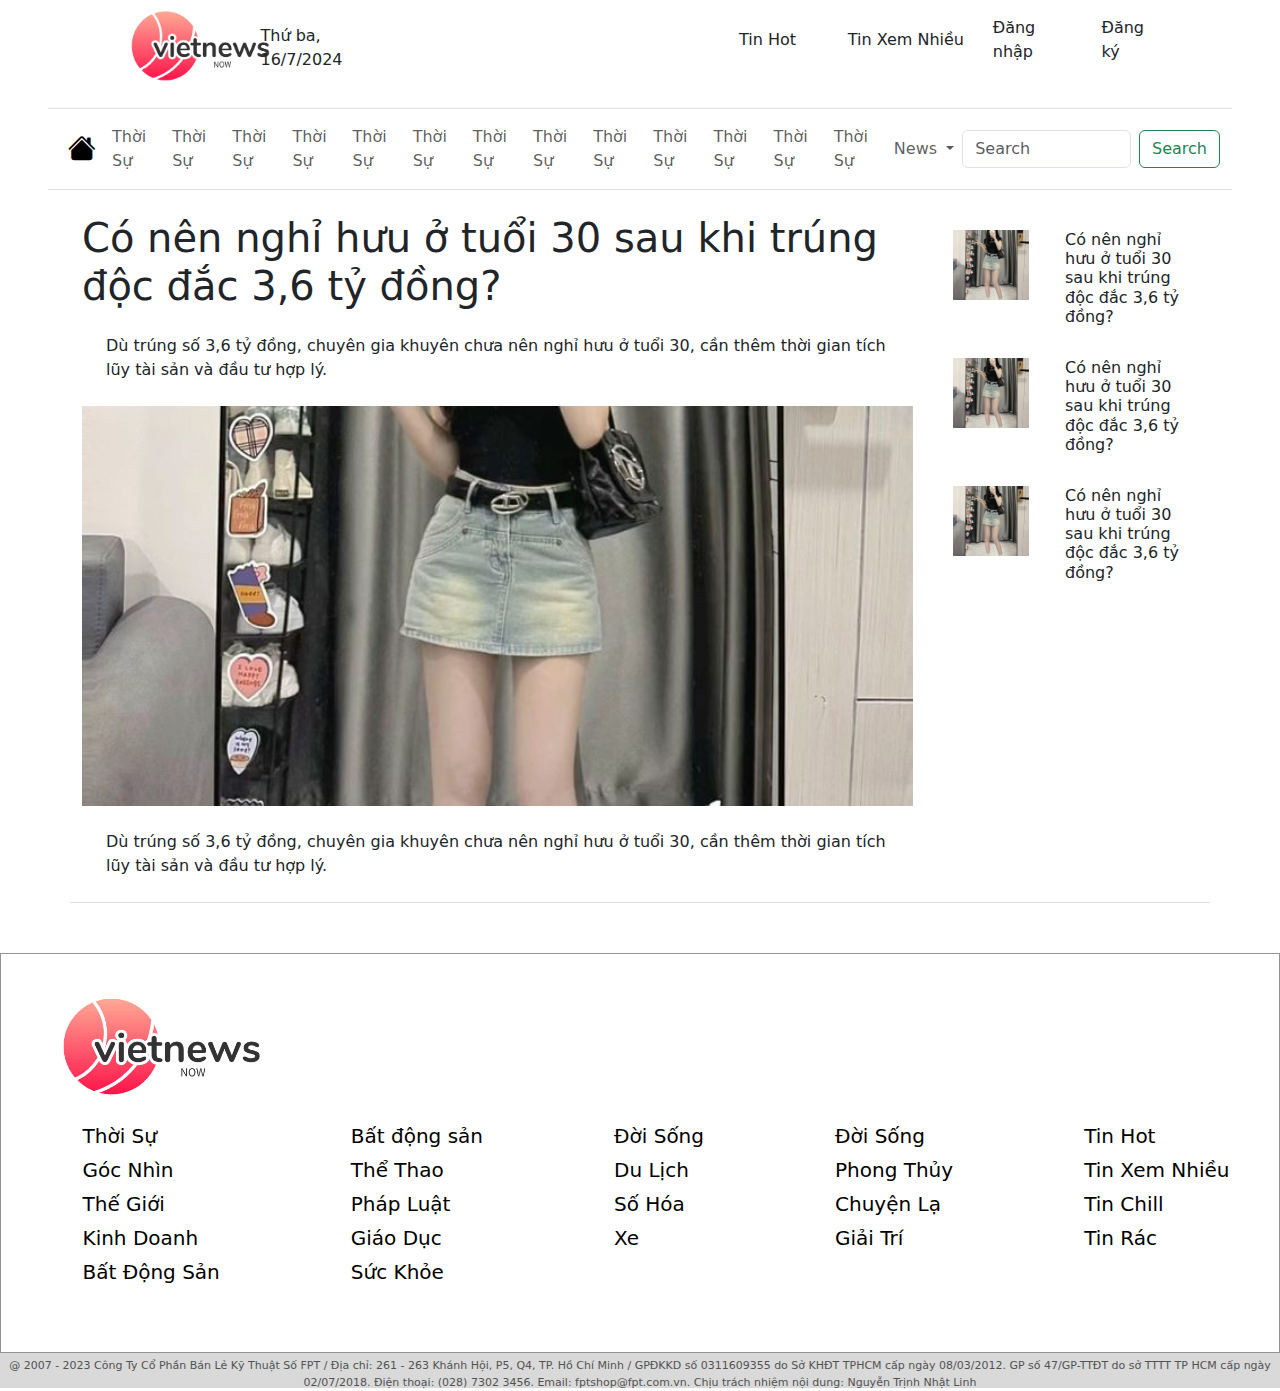
==== resources/chitiet.html @ c28f7a11 "update" ====
<!doctype html>
<html lang="en">
  <head>
    <meta charset="utf-8">
    <meta name="viewport" content="width=device-width, initial-scale=1">
    <title>Bootstrap demo</title>
    <link rel="stylesheet" href="css/style.css">
    <link rel="stylesheet" href="https://cdn.jsdelivr.net/npm/bootstrap-icons@1.11.3/font/bootstrap-icons.min.css">
    <link href="https://cdn.jsdelivr.net/npm/bootstrap@5.3.3/dist/css/bootstrap.min.css" rel="stylesheet" integrity="sha384-QWTKZyjpPEjISv5WaRU9OFeRpok6YctnYmDr5pNlyT2bRjXh0JMhjY6hW+ALEwIH" crossorigin="anonymous">
  </head>
  <body>
    <div class="container">
        <header>
            <div class="headertop p-2 ps-5 pe-5">
                <div class="row align-items-center">
                    <div class="col-3">
                        <div class="row ">
                        
                            <div class="col-6 "><img src="../public/../public/image/logo_vietnews.png" alt="" id="logo"></div>
                            <div class="col-6 mt-3"><p>Thứ ba, 16/7/2024</p></div>
                            
                        </div>
                    </div>
                    <div class="col-4"></div>
                    <div class="col-5 ">
                        <div class="row align-items-center ">
                            <div class="col-3 "><p>Tin Hot</p></div>
                            <div class="col-4 "><p>Tin Xem Nhiều</p></div>
                            <div class="col-3 "><p>Đăng nhập</p></div>
                            <div class="col-2"><p>Đăng ký</p></div>
                            </div>
                        </div>
                    </div>
                </div>
            </div>
            <div class="headerbottom p-2 ps-5 pe-5  ">
                <nav class="navbar navbar-expand-lg border-top border-bottom">
                    <div class="container-fluid">
                      
                      <div class="collapse navbar-collapse " id="navbarSupportedContent">
                        <ul class="navbar-nav me-auto mb-2 mb-lg-0 d-flex align-items-center">
                          <li class="nav-item">
                            <a class="nav-link active" aria-current="page" class="text-decoration-none text-black" href="#"><i class="bi bi-house-fill  fs-3"></i></a>
                          </li>
                          <li class="nav-item  ">
                            <a class="nav-link" href="#">Thời Sự</a>
                          </li>
                          <li class="nav-item  ">
                            <a class="nav-link" href="#">Thời Sự</a>
                          </li>
                          <li class="nav-item  ">
                            <a class="nav-link" href="#">Thời Sự</a>
                          </li>
                          <li class="nav-item  ">
                            <a class="nav-link" href="#">Thời Sự</a>
                          </li>
                          <li class="nav-item  ">
                            <a class="nav-link" href="#">Thời Sự</a>
                          </li>
                          <li class="nav-item  ">
                            <a class="nav-link" href="#">Thời Sự</a>
                          </li>
                          <li class="nav-item  ">
                            <a class="nav-link" href="#">Thời Sự</a>
                          </li>
                          <li class="nav-item  ">
                            <a class="nav-link" href="#">Thời Sự</a>
                          </li>
                          <li class="nav-item  ">
                            <a class="nav-link" href="#">Thời Sự</a>
                          </li>
                          <li class="nav-item  ">
                            <a class="nav-link" href="#">Thời Sự</a>
                          </li>
                          <li class="nav-item  ">
                            <a class="nav-link" href="#">Thời Sự</a>
                          </li>
                          <li class="nav-item  ">
                            <a class="nav-link" href="#">Thời Sự</a>
                          </li>
                          <li class="nav-item  ">
                            <a class="nav-link" href="#">Thời Sự</a>
                          </li>
                          <li class="nav-item dropdown">
                            <a class="nav-link dropdown-toggle" href="#" role="button" data-bs-toggle="dropdown" aria-expanded="false">
                              News
                            </a>
                            <ul class="dropdown-menu">
                              <li><a class="dropdown-item" href="#">Action</a></li>
                              <li><a class="dropdown-item" href="#">Another action</a></li>
                              <li><hr class="dropdown-divider"></li>
                              <li><a class="dropdown-item" href="#">Something else here</a></li>
                            </ul>
                          </li>
                          
                        </ul>
                        <form class="d-flex" role="search">
                          <input class="form-control me-2" type="search" placeholder="Search" aria-label="Search">
                          <button class="btn btn-outline-success" type="submit">Search</button>
                        </form>
                      </div>
                    </div>
                  </nav>
            </div>
        </header>

        <main class=" container mt-3">
            <div class="row h-100  border-bottom" >
                <div class="col-9 ">
                    <div class="tinchitiet">
                        <div class="mb-4">
                            <h1 class="card-title">Có nên nghỉ hưu ở tuổi 30 sau khi trúng độc đắc 3,6 tỷ đồng?</h1>
                        </div>
                        <div class="card-body  m-4">
                            <p class="card-text mt-3">Dù trúng số 3,6 tỷ đồng, chuyên gia khuyên chưa nên nghỉ hưu ở tuổi 30, cần thêm thời gian tích lũy tài sản và đầu tư hợp lý. </p>
                        </div>
                        <div class="w-100 image "> <img src="../public/image/bfc2b1b3ac6690e6a716193132a41a09.jpg" class="card-img-top" alt="..." >
                        </div>
                        <div class="card-body  m-4">
                            <p class="card-text mt-3">Dù trúng số 3,6 tỷ đồng, chuyên gia khuyên chưa nên nghỉ hưu ở tuổi 30, cần thêm thời gian tích lũy tài sản và đầu tư hợp lý. </p>
                        </div>
                       
                          
                          
                    </div>
                </div>
                <div class="col-3 ">
                  <div id="tinnoi">
                    <div class="row d-flex p-3 ">
                        <div class=" image "> <img src="../public/image/bfc2b1b3ac6690e6a716193132a41a09.jpg" class="card-img-top" alt="..." >
                        </div>
                        <div class="card-body w-25 ms-4">
                          <h5 class="card-title fs-6">Có nên nghỉ hưu ở tuổi 30 sau khi trúng độc đắc 3,6 tỷ đồng?</h5>
                          
                        </div>
                      </div>
                      <div class="row d-flex p-3 ">
                        <div class=" image "> <img src="../public/image/bfc2b1b3ac6690e6a716193132a41a09.jpg" class="card-img-top" alt="..." >
                        </div>
                        <div class="card-body w-25 ms-4">
                          <h5 class="card-title fs-6">Có nên nghỉ hưu ở tuổi 30 sau khi trúng độc đắc 3,6 tỷ đồng?</h5>
                          
                        </div>
                      </div>  
                      <div class="row d-flex p-3 ">
                        <div class=" image "> <img src="../public/image/bfc2b1b3ac6690e6a716193132a41a09.jpg" class="card-img-top" alt="..." >
                        </div>
                        <div class="card-body w-25 ms-4">
                          <h5 class="card-title fs-6">Có nên nghỉ hưu ở tuổi 30 sau khi trúng độc đắc 3,6 tỷ đồng?</h5>
                          
                        </div>
                      </div> 
                  </div>
                    
                </div>
            </div>
        </main>

        
        <footer class="inf ">
          <img src="../public/image/logo_vietnews.png" alt="" style="width: 300px; " id="logo2">
          <ul>

              <li><a class="text-decoration-none text-black" href="#">Thời Sự </a></li>
              <li><a class="text-decoration-none text-black" href="#">Góc Nhìn </a></li>
              <li><a class="text-decoration-none text-black" href="#">Thế Giới</a></li>
              <li><a class="text-decoration-none text-black" href="#">Kinh Doanh</a></li>
              <li><a class="text-decoration-none text-black" href="#">Bất Động Sản</a></li>
              
          </ul>
          <ul>
              <li><a class="text-decoration-none text-black" href="#">Bất động sản</a></li>
              <li><a class="text-decoration-none text-black" href="#">Thể Thao</a></li>
              <li><a class="text-decoration-none text-black" href="#">Pháp Luật</a></li>
              <li><a class="text-decoration-none text-black" href="#">Giáo Dục</a></li>
              <li><a class="text-decoration-none text-black" href="#">Sức Khỏe</a></li>

          </ul>
          <ul>
              <li><a class="text-decoration-none text-black" href="#">Đời Sống</a></li>
              <li><a class="text-decoration-none text-black" href="#">Du Lịch</a></li>
              <li><a class="text-decoration-none text-black" href="#">Số Hóa</a></li>
              <li><a class="text-decoration-none text-black" href="#">Xe</a></li>

          </ul>
          
          <ul>
              <li><a class="text-decoration-none text-black" href="#">Đời Sống</a></li>
              <li><a class="text-decoration-none text-black" href="#">Phong Thủy</a></li>
              <li><a class="text-decoration-none text-black" href="#">Chuyện Lạ</a></li>
              <li><a class="text-decoration-none text-black" href="#">Giải Trí</a></li>

          </ul>
          <ul>
            <li><a class="text-decoration-none text-black" href="#">Tin Hot</a></li>
            <li><a class="text-decoration-none text-black" href="#">Tin Xem Nhiều</a></li>
            <li><a class="text-decoration-none text-black" href="#">Tin Chill</a></li>
            <li><a class="text-decoration-none text-black" href="#">Tin Rác</a></li>

        </ul>
          

      </footer>
      <footer class="end">
          <p>@ 2007 - 2023 Công Ty Cổ Phần Bán Lẻ Kỹ Thuật Số FPT / Địa chỉ: 261 - 263 Khánh Hội, P5, Q4, TP. Hồ Chí
              Minh / GPĐKKD số 0311609355 do Sở KHĐT TPHCM cấp ngày 08/03/2012.
              GP số 47/GP-TTĐT do sở TTTT TP HCM cấp ngày 02/07/2018. Điện thoại: (028) 7302 3456. Email:
              fptshop@fpt.com.vn. Chịu trách nhiệm nội dung: Nguyễn Trịnh Nhật Linh</p>
      </footer>
    </div>
    <script src="https://cdn.jsdelivr.net/npm/bootstrap@5.3.3/dist/js/bootstrap.bundle.min.js" integrity="sha384-YvpcrYf0tY3lHB60NNkmXc5s9fDVZLESaAA55NDzOxhy9GkcIdslK1eN7N6jIeHz" crossorigin="anonymous"></script>
  </body>
</html>
---- resources/css/style.css ----
*{
    padding: 0;
    border: 0;
}
a {
    text-decoration: none;
    /* xóa gạch chân */
}

ul>li {
    list-style: none;
    /* xóa chấm tròn */
}
.container{
    margin:  0 auto;
    max-width: 1440px;
}
.container .headertop {

    width: 100%;
    height: 100px;

}
.container .headertop #logo{
    width: 140px;
    height: 80px;

}
.headerbottom{
    min-height: 50px;
}
#tinhot{
    width: 100%;
}
#tinhot .image{
    display: flex;
      justify-content: center; /* Canh giữa theo chiều ngang */
      align-items: center; /* Canh giữa theo chiều dọc */
    max-width: 600px;
    height: 300px;
    background-color: aquamarine;
    overflow: hidden;

}
#tinnoi .image{
    display: flex;
      justify-content: center; /* Canh giữa theo chiều ngang */
      align-items: center; /* Canh giữa theo chiều dọc */
    max-width: 100px;
    height: 70px;
    overflow: hidden;

}
.tinloai .image{
    display: flex;
      justify-content: center; /* Canh giữa theo chiều ngang */
      align-items: center; /* Canh giữa theo chiều dọc */
    max-width: 140px;
    height: 90px;
    overflow: hidden;

}

.inf{
    width: 100%;

    position: relative;
    padding-top: 160px;
    font-size: 20px;
line-height: 24px;
font-family: inherit;
    border: 1px solid #949494;
    margin-top: 50px;
height: 400px;
display: flex;
justify-content: space-around;

}
#logo2{
    position: absolute;
    top: 40px;
    left: 60px;
    max-width: 200px;
}
#one{
    width: 80px;
height: 80px;
}
#two{
    width: 170px;
height: 60px;
}
.inf li {
    margin: 10px 0px ;
}
.inf a{
    color: blue;
}
.inf a:hover{
    color: #FB4848;
}
.ul_black a{
    color: black;
}
.end{
    width: 100%;

    padding: 5px 0px;
    background-color: #D9D9D9;
    height: 35px;    
    font-size: 11px;
    color: #525252;
    text-align: center;
}

.tinchitiet .image{
        display: flex;
          justify-content: center; /* Canh giữa theo chiều ngang */
          align-items: center; /* Canh giữa theo chiều dọc */
        max-width: 100%;
        height: 400px;
        background-color: aquamarine;
        overflow: hidden;
    
    
}
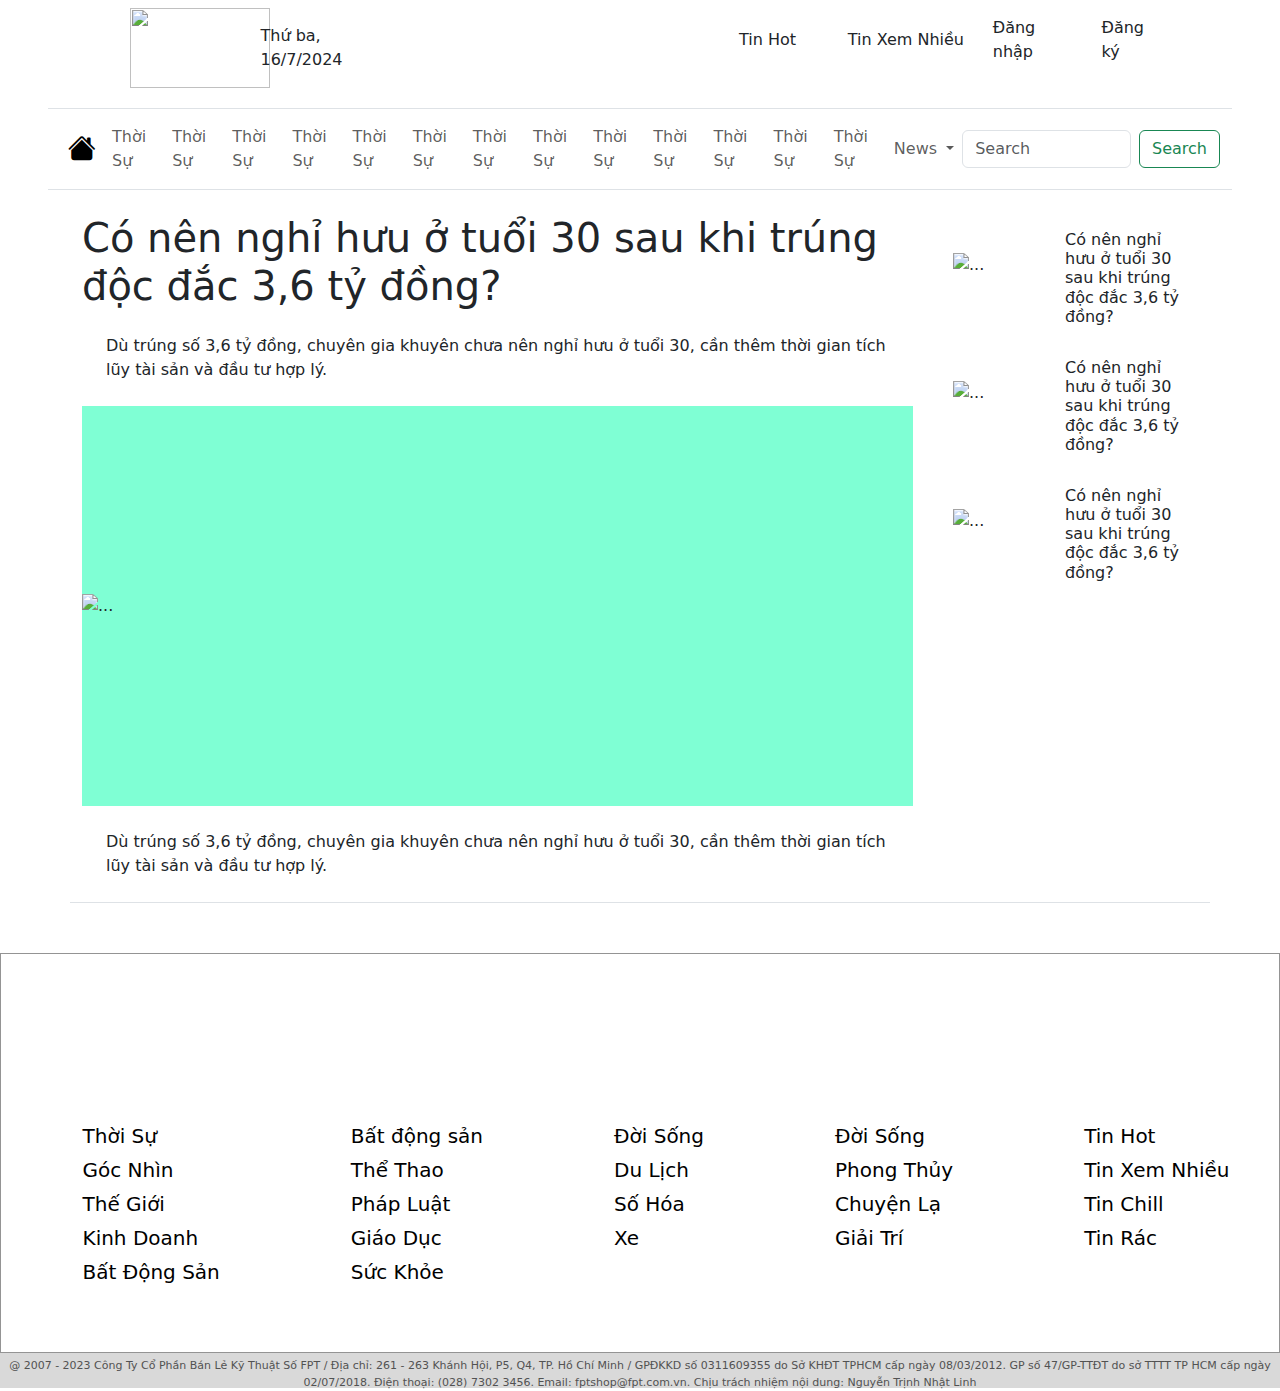
==== commit b242df69: "done" ====
--- a/resources/chitiet.html
+++ b/resources/chitiet.html
@@ -15,10 +15,10 @@
                 <div class="row align-items-center">
                     <div class="col-3">
                         <div class="row ">
-                        
-                            <div class="col-6 "><img src="../public/../public/image/logo_vietnews.png" alt="" id="logo"></div>
+
+                            <div class="col-6 "><img src="../public/storage/image/logo_vietnews.png" alt="" id="logo"></div>
                             <div class="col-6 mt-3"><p>Thứ ba, 16/7/2024</p></div>
-                            
+
                         </div>
                     </div>
                     <div class="col-4"></div>
@@ -36,7 +36,7 @@
             <div class="headerbottom p-2 ps-5 pe-5  ">
                 <nav class="navbar navbar-expand-lg border-top border-bottom">
                     <div class="container-fluid">
-                      
+
                       <div class="collapse navbar-collapse " id="navbarSupportedContent">
                         <ul class="navbar-nav me-auto mb-2 mb-lg-0 d-flex align-items-center">
                           <li class="nav-item">
@@ -92,7 +92,7 @@
                               <li><a class="dropdown-item" href="#">Something else here</a></li>
                             </ul>
                           </li>
-                          
+
                         </ul>
                         <form class="d-flex" role="search">
                           <input class="form-control me-2" type="search" placeholder="Search" aria-label="Search">
@@ -114,51 +114,51 @@
                         <div class="card-body  m-4">
                             <p class="card-text mt-3">Dù trúng số 3,6 tỷ đồng, chuyên gia khuyên chưa nên nghỉ hưu ở tuổi 30, cần thêm thời gian tích lũy tài sản và đầu tư hợp lý. </p>
                         </div>
-                        <div class="w-100 image "> <img src="../public/image/bfc2b1b3ac6690e6a716193132a41a09.jpg" class="card-img-top" alt="..." >
+                        <div class="w-100 image "> <img src="../public/storage/image/bfc2b1b3ac6690e6a716193132a41a09.jpg" class="card-img-top" alt="..." >
                         </div>
                         <div class="card-body  m-4">
                             <p class="card-text mt-3">Dù trúng số 3,6 tỷ đồng, chuyên gia khuyên chưa nên nghỉ hưu ở tuổi 30, cần thêm thời gian tích lũy tài sản và đầu tư hợp lý. </p>
                         </div>
-                       
-                          
-                          
+
+
+
                     </div>
                 </div>
                 <div class="col-3 ">
                   <div id="tinnoi">
                     <div class="row d-flex p-3 ">
-                        <div class=" image "> <img src="../public/image/bfc2b1b3ac6690e6a716193132a41a09.jpg" class="card-img-top" alt="..." >
+                        <div class=" image "> <img src="../public/storage/image/bfc2b1b3ac6690e6a716193132a41a09.jpg" class="card-img-top" alt="..." >
                         </div>
                         <div class="card-body w-25 ms-4">
                           <h5 class="card-title fs-6">Có nên nghỉ hưu ở tuổi 30 sau khi trúng độc đắc 3,6 tỷ đồng?</h5>
-                          
+
                         </div>
                       </div>
                       <div class="row d-flex p-3 ">
-                        <div class=" image "> <img src="../public/image/bfc2b1b3ac6690e6a716193132a41a09.jpg" class="card-img-top" alt="..." >
+                        <div class=" image "> <img src="../public/storage/image/bfc2b1b3ac6690e6a716193132a41a09.jpg" class="card-img-top" alt="..." >
                         </div>
                         <div class="card-body w-25 ms-4">
                           <h5 class="card-title fs-6">Có nên nghỉ hưu ở tuổi 30 sau khi trúng độc đắc 3,6 tỷ đồng?</h5>
-                          
-                        </div>
-                      </div>  
+
+                        </div>
+                      </div>
                       <div class="row d-flex p-3 ">
-                        <div class=" image "> <img src="../public/image/bfc2b1b3ac6690e6a716193132a41a09.jpg" class="card-img-top" alt="..." >
+                        <div class=" image "> <img src="../public/storage/image/bfc2b1b3ac6690e6a716193132a41a09.jpg" class="card-img-top" alt="..." >
                         </div>
                         <div class="card-body w-25 ms-4">
                           <h5 class="card-title fs-6">Có nên nghỉ hưu ở tuổi 30 sau khi trúng độc đắc 3,6 tỷ đồng?</h5>
-                          
-                        </div>
-                      </div> 
+
+                        </div>
+                      </div>
                   </div>
-                    
+
                 </div>
             </div>
         </main>
 
-        
+
         <footer class="inf ">
-          <img src="../public/image/logo_vietnews.png" alt="" style="width: 300px; " id="logo2">
+          <img src="../public/storage/image/logo_vietnews.png" alt="" style="width: 300px; " id="logo2">
           <ul>
 
               <li><a class="text-decoration-none text-black" href="#">Thời Sự </a></li>
@@ -166,7 +166,7 @@
               <li><a class="text-decoration-none text-black" href="#">Thế Giới</a></li>
               <li><a class="text-decoration-none text-black" href="#">Kinh Doanh</a></li>
               <li><a class="text-decoration-none text-black" href="#">Bất Động Sản</a></li>
-              
+
           </ul>
           <ul>
               <li><a class="text-decoration-none text-black" href="#">Bất động sản</a></li>
@@ -183,7 +183,7 @@
               <li><a class="text-decoration-none text-black" href="#">Xe</a></li>
 
           </ul>
-          
+
           <ul>
               <li><a class="text-decoration-none text-black" href="#">Đời Sống</a></li>
               <li><a class="text-decoration-none text-black" href="#">Phong Thủy</a></li>
@@ -198,7 +198,7 @@
             <li><a class="text-decoration-none text-black" href="#">Tin Rác</a></li>
 
         </ul>
-          
+
 
       </footer>
       <footer class="end">
@@ -210,4 +210,4 @@
     </div>
     <script src="https://cdn.jsdelivr.net/npm/bootstrap@5.3.3/dist/js/bootstrap.bundle.min.js" integrity="sha384-YvpcrYf0tY3lHB60NNkmXc5s9fDVZLESaAA55NDzOxhy9GkcIdslK1eN7N6jIeHz" crossorigin="anonymous"></script>
   </body>
-</html>+</html>
